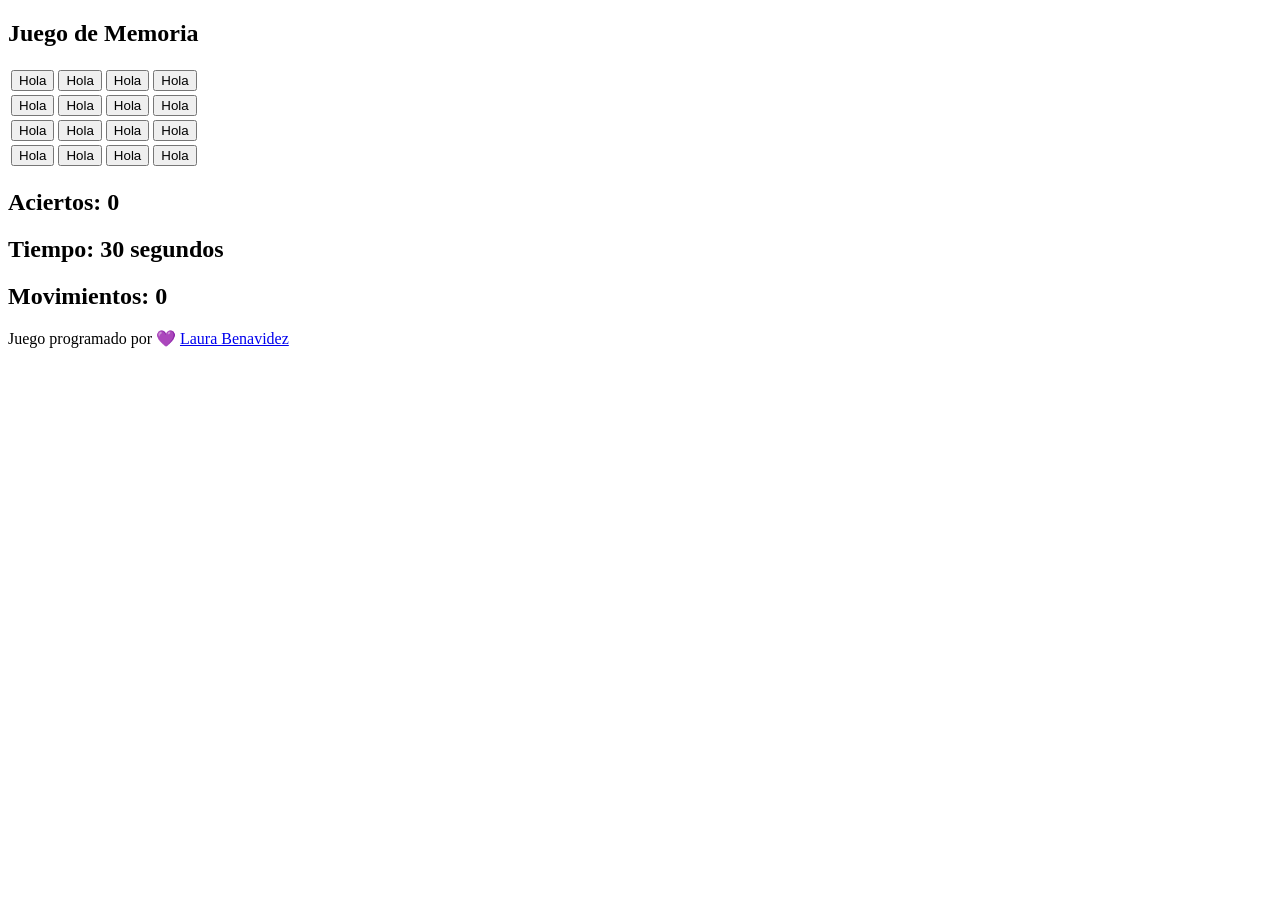
==== juego.html @ bff6fc2e "preparamos nuestro html y linkeamos el style.css y main.js" ====
<!DOCTYPE html>
<html lang="en">
<head>
    <meta charset="UTF-8">
    <meta http-equiv="X-UA-Compatible" content="IE=edge">
    <meta name="viewport" content="width=device-width, initial-scale=1.0">
    <link rel="stylesheet" href="style.css">
    <title>Juego de Memoria</title>
</head>
<body>
    <main>
        <section class="section1">
            <h1>Juego de Memoria</h1>
            <table>
                <tr>
                    <td><button id="0" onclick="destapar(0)">Hola</button></td>
                    <td><button id="1" onclick="destapar(1)">Hola</button></td>
                    <td><button id="2" onclick="destapar(2)">Hola</button></td>
                    <td><button id="3" onclick="destapar(3)">Hola</button></td>
                </tr>
                <tr>
                    <td><button id="4" onclick="destapar(4)">Hola</button></td>
                    <td><button id="5" onclick="destapar(5)">Hola</button></td>
                    <td><button id="6" onclick="destapar(6)">Hola</button></td>
                    <td><button id="7" onclick="destapar(7)">Hola</button></td>
                </tr>
                <tr>
                    <td><button id="8" onclick="destapar(8)">Hola</button></td>
                    <td><button id="9" onclick="destapar(9)">Hola</button></td>
                    <td><button id="10" onclick="destapar(10)">Hola</button></td>
                    <td><button id="11" onclick="destapar(11)">Hola</button></td>
                </tr>
                <tr>
                    <td><button id="12" onclick="destapar(12)">Hola</button></td>
                    <td><button id="13" onclick="destapar(13)">Hola</button></td>
                    <td><button id="14" onclick="destapar(14)">Hola</button></td>
                    <td><button id="15" onclick="destapar(15)">Hola</button></td>
                </tr>
            </table>
        </section>
        <section class="section2">
            <h2 class="estadisticas" id="aciertos">Aciertos: 0</h2>
            <h2 class="estadisticas" id="t-restante">Tiempo: 30 segundos</h2>
            <h2 class="estadisticas" id="movimientos">Movimientos: 0</h2>
        </section>
    </main>
    <footer>
        <p>Juego programado por &#128156; <a href="https://github.com/LauBena">Laura Benavidez</a></p>
    </footer>
    <script src="main.js"></script>
</body>
</html>
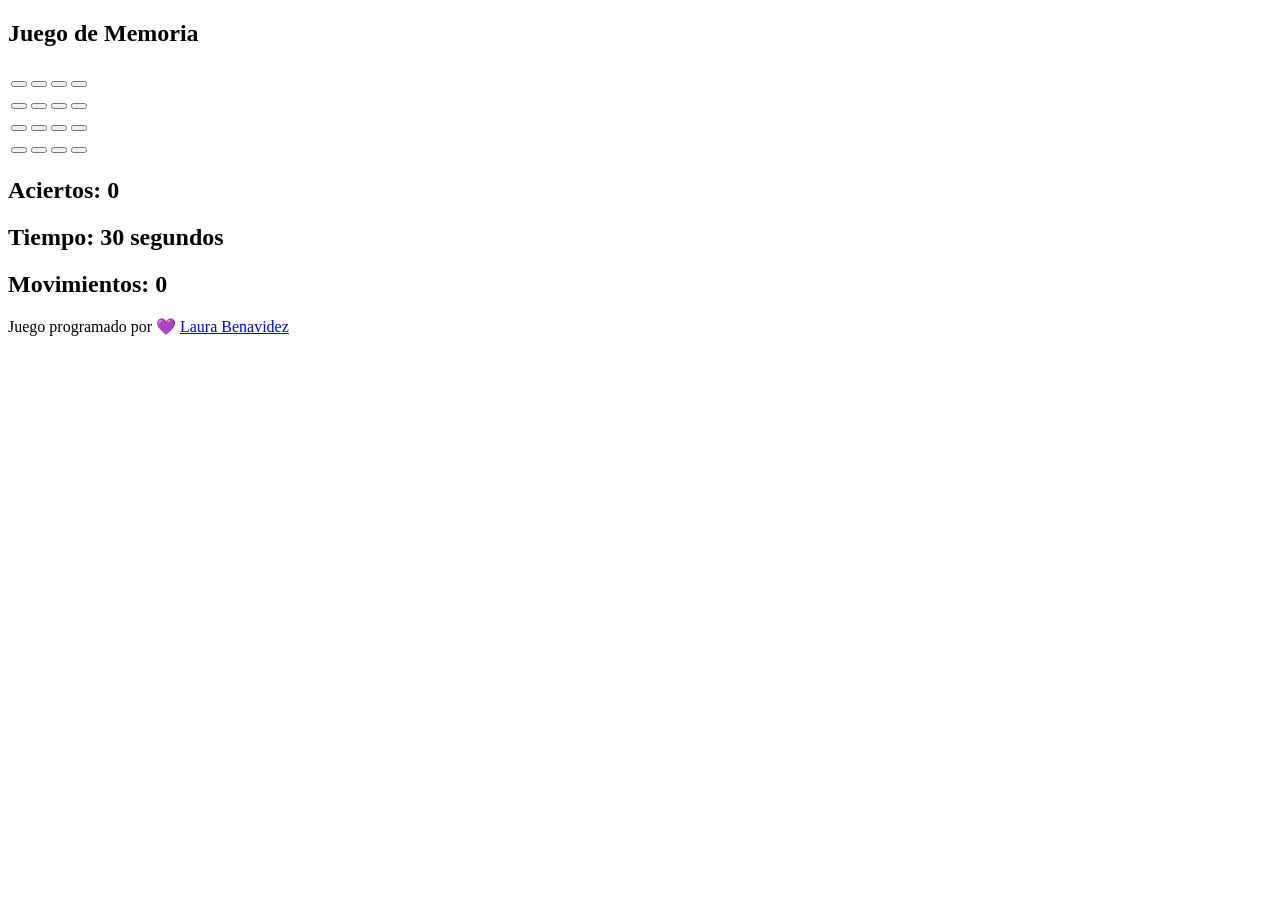
==== commit 5667694e: "Borramos el texto que se encntraba en los botones" ====
--- a/juego.html
+++ b/juego.html
@@ -13,28 +13,28 @@
             <h1>Juego de Memoria</h1>
             <table>
                 <tr>
-                    <td><button id="0" onclick="destapar(0)">Hola</button></td>
-                    <td><button id="1" onclick="destapar(1)">Hola</button></td>
-                    <td><button id="2" onclick="destapar(2)">Hola</button></td>
-                    <td><button id="3" onclick="destapar(3)">Hola</button></td>
+                    <td><button id="0" onclick="destapar(0)"></button></td>
+                    <td><button id="1" onclick="destapar(1)"></button></td>
+                    <td><button id="2" onclick="destapar(2)"></button></td>
+                    <td><button id="3" onclick="destapar(3)"></button></td>
                 </tr>
                 <tr>
-                    <td><button id="4" onclick="destapar(4)">Hola</button></td>
-                    <td><button id="5" onclick="destapar(5)">Hola</button></td>
-                    <td><button id="6" onclick="destapar(6)">Hola</button></td>
-                    <td><button id="7" onclick="destapar(7)">Hola</button></td>
+                    <td><button id="4" onclick="destapar(4)"></button></td>
+                    <td><button id="5" onclick="destapar(5)"></button></td>
+                    <td><button id="6" onclick="destapar(6)"></button></td>
+                    <td><button id="7" onclick="destapar(7)"></button></td>
                 </tr>
                 <tr>
-                    <td><button id="8" onclick="destapar(8)">Hola</button></td>
-                    <td><button id="9" onclick="destapar(9)">Hola</button></td>
-                    <td><button id="10" onclick="destapar(10)">Hola</button></td>
-                    <td><button id="11" onclick="destapar(11)">Hola</button></td>
+                    <td><button id="8" onclick="destapar(8)"></button></td>
+                    <td><button id="9" onclick="destapar(9)"></button></td>
+                    <td><button id="10" onclick="destapar(10)"></button></td>
+                    <td><button id="11" onclick="destapar(11)"></button></td>
                 </tr>
                 <tr>
-                    <td><button id="12" onclick="destapar(12)">Hola</button></td>
-                    <td><button id="13" onclick="destapar(13)">Hola</button></td>
-                    <td><button id="14" onclick="destapar(14)">Hola</button></td>
-                    <td><button id="15" onclick="destapar(15)">Hola</button></td>
+                    <td><button id="12" onclick="destapar(12)"></button></td>
+                    <td><button id="13" onclick="destapar(13)"></button></td>
+                    <td><button id="14" onclick="destapar(14)"></button></td>
+                    <td><button id="15" onclick="destapar(15)"></button></td>
                 </tr>
             </table>
         </section>
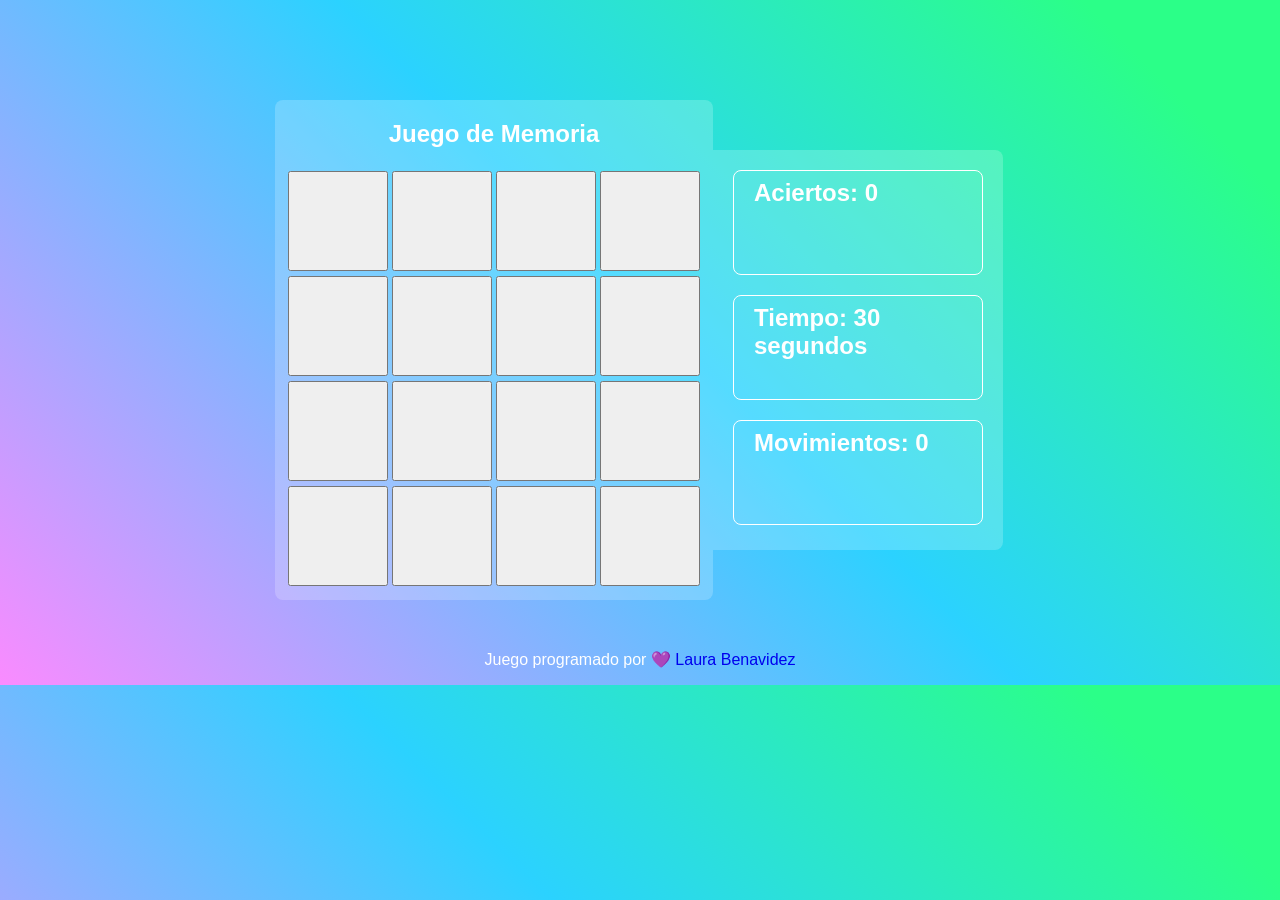
==== commit fed4051f: "midificamos nimbres de 'id'" ====
--- a/juego.html
+++ b/juego.html
@@ -13,35 +13,35 @@
             <h1>Juego de Memoria</h1>
             <table>
                 <tr>
-                    <td><button id="0" onclick="destapar(0)"></button></td>
-                    <td><button id="1" onclick="destapar(1)"></button></td>
-                    <td><button id="2" onclick="destapar(2)"></button></td>
-                    <td><button id="3" onclick="destapar(3)"></button></td>
+                    <td><button id="0" onclick="uncover(0)"></button></td>
+                    <td><button id="1" onclick="uncover(1)"></button></td>
+                    <td><button id="2" onclick="uncover(2)"></button></td>
+                    <td><button id="3" onclick="uncover(3)"></button></td>
                 </tr>
                 <tr>
-                    <td><button id="4" onclick="destapar(4)"></button></td>
-                    <td><button id="5" onclick="destapar(5)"></button></td>
-                    <td><button id="6" onclick="destapar(6)"></button></td>
-                    <td><button id="7" onclick="destapar(7)"></button></td>
+                    <td><button id="4" onclick="uncover(4)"></button></td>
+                    <td><button id="5" onclick="uncover(5)"></button></td>
+                    <td><button id="6" onclick="uncover(6)"></button></td>
+                    <td><button id="7" onclick="uncover(7)"></button></td>
                 </tr>
                 <tr>
-                    <td><button id="8" onclick="destapar(8)"></button></td>
-                    <td><button id="9" onclick="destapar(9)"></button></td>
-                    <td><button id="10" onclick="destapar(10)"></button></td>
-                    <td><button id="11" onclick="destapar(11)"></button></td>
+                    <td><button id="8" onclick="uncover(8)"></button></td>
+                    <td><button id="9" onclick="uncover(9)"></button></td>
+                    <td><button id="10" onclick="uncover(10)"></button></td>
+                    <td><button id="11" onclick="uncover(11)"></button></td>
                 </tr>
                 <tr>
-                    <td><button id="12" onclick="destapar(12)"></button></td>
-                    <td><button id="13" onclick="destapar(13)"></button></td>
-                    <td><button id="14" onclick="destapar(14)"></button></td>
-                    <td><button id="15" onclick="destapar(15)"></button></td>
+                    <td><button id="12" onclick="uncover(12)"></button></td>
+                    <td><button id="13" onclick="uncover(13)"></button></td>
+                    <td><button id="14" onclick="uncover(14)"></button></td>
+                    <td><button id="15" onclick="uncover(15)"></button></td>
                 </tr>
             </table>
         </section>
         <section class="section2">
-            <h2 class="estadisticas" id="aciertos">Aciertos: 0</h2>
-            <h2 class="estadisticas" id="t-restante">Tiempo: 30 segundos</h2>
-            <h2 class="estadisticas" id="movimientos">Movimientos: 0</h2>
+            <h2 class="estadisticas" id="hits">Aciertos: 0</h2>
+            <h2 class="estadisticas" id="remaining.t">Tiempo: 30 segundos</h2>
+            <h2 class="estadisticas" id="movements">Movimientos: 0</h2>
         </section>
     </main>
     <footer>
--- a/style.css
+++ b/style.css
@@ -0,0 +1,60 @@
+body{
+    background-color: #FA8BFF;
+    background-image: linear-gradient(45deg, #FA8BFF 0%, #2BD2FF 52%, #2BFF88 90%);        
+    font-family: sans-serif;
+    color: white;
+}
+
+main{
+    width: 730px;
+    margin: 100px auto 50px;
+    display: flex;
+    align-items: center;
+}
+
+.section1{
+    background-color: rgba(255, 255, 255, 0.2);
+    padding: 0 10px 10px 10px;
+    border-radius: 8px;
+}
+
+h1{
+    text-align: center;
+}
+
+button{
+    height: 100px;
+    width: 100px;
+    font-size: 40px;
+    color: black;
+    font-weight: bold;
+}
+
+button:hover{
+    cursor: pointer;
+}
+
+.section2{
+    background-color: rgba(255, 255, 255, 0.2);
+    border-top-right-radius: 8px;
+    border-bottom-right-radius: 8px;
+    width: 250px;
+    height: 400px;
+    padding: 0 20px;
+}
+
+.estadisticas{
+    border: 1px solid white;
+    height: 105px;
+    border-radius: 8px;
+    padding: 8px 20px;
+    box-sizing: border-box;
+}
+
+footer{
+    text-align: center;
+}
+
+a{
+    text-decoration: none;
+}
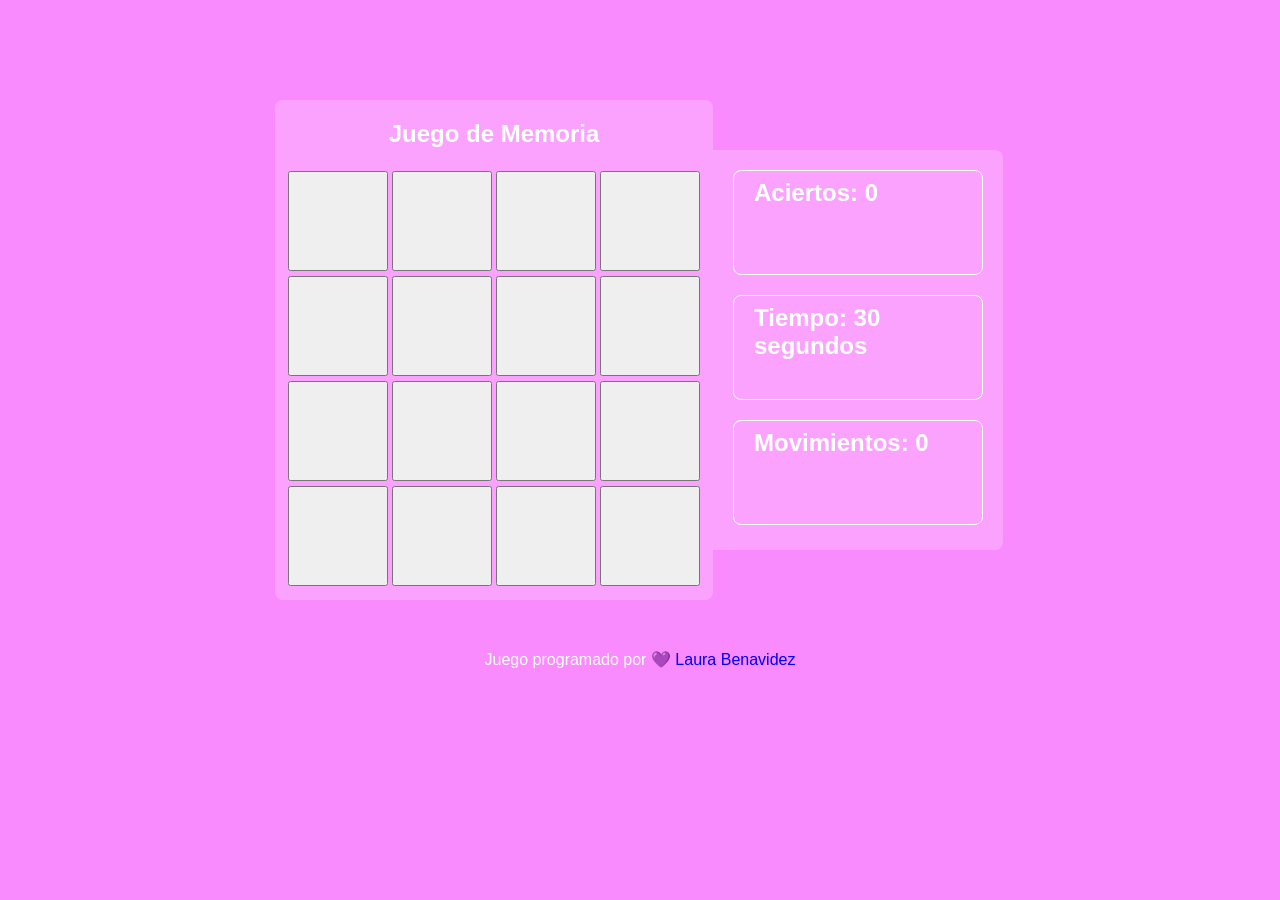
==== commit 8f78fcfe: "actualizaciones en html y media queries" ====
--- a/juego.html
+++ b/juego.html
@@ -11,7 +11,7 @@
     <main>
         <section class="section1">
             <h1>Juego de Memoria</h1>
-            <table>
+            <table class="style-table">
                 <tr>
                     <td><button id="0" onclick="uncover(0)"></button></td>
                     <td><button id="1" onclick="uncover(1)"></button></td>
--- a/style.css
+++ b/style.css
@@ -1,6 +1,6 @@
 body{
     background-color: #FA8BFF;
-    background-image: linear-gradient(45deg, #FA8BFF 0%, #2BD2FF 52%, #2BFF88 90%);        
+    background-color: linear-gradient(45deg, #FA8BFF 0%, #2BD2FF 52%, #2BFF88 90%);
     font-family: sans-serif;
     color: white;
 }
@@ -26,7 +26,7 @@
     height: 100px;
     width: 100px;
     font-size: 40px;
-    color: black;
+    color: white;
     font-weight: bold;
 }
 
@@ -57,4 +57,31 @@
 
 a{
     text-decoration: none;
-}+}
+
+/*celular*/
+@media screen and (max-width: 801px){
+    body{
+        background-color: #FA8BFF;
+    }
+    html{
+        display: flex;
+    }
+    .section2{
+    align-items: center;
+    display: flow-root;
+    width: auto;
+    }
+    main{
+        display: block;
+    }
+    .estadisticas{
+        text-align: center;
+    }
+    .style-table{
+        display: flex;
+        justify-content: center;
+    }
+}
+
+
